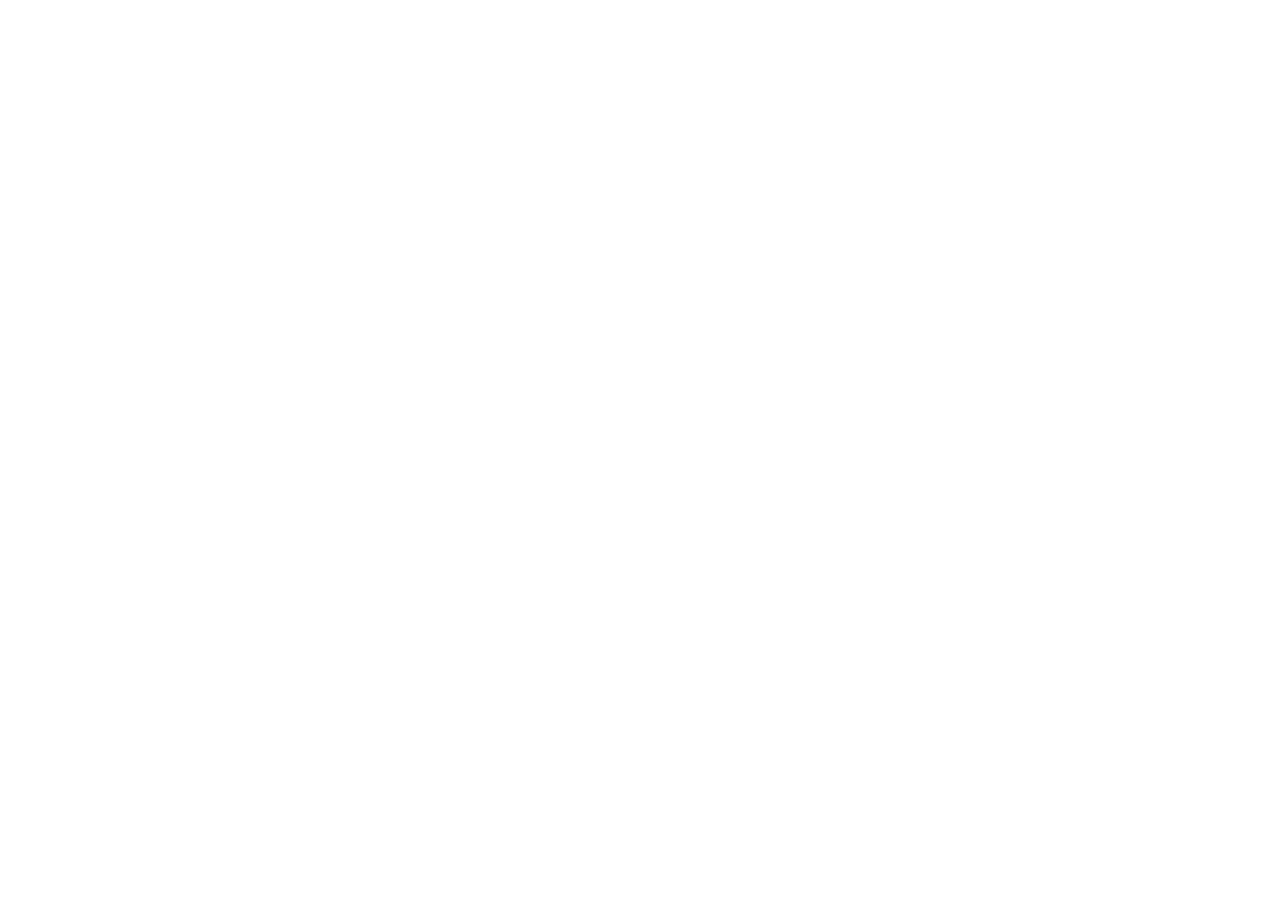
==== index.html @ d74c0e94 "Scaffold-out HTML" ====
<!DOCTYPE html>
<html lang="en">
<head>
    <meta charset="UTF-8">
    <meta name="viewport" content="width=device-width, initial-scale=1.0">
    <title>Formula 1</title>
</head>
<body>
    
</body>
</html>
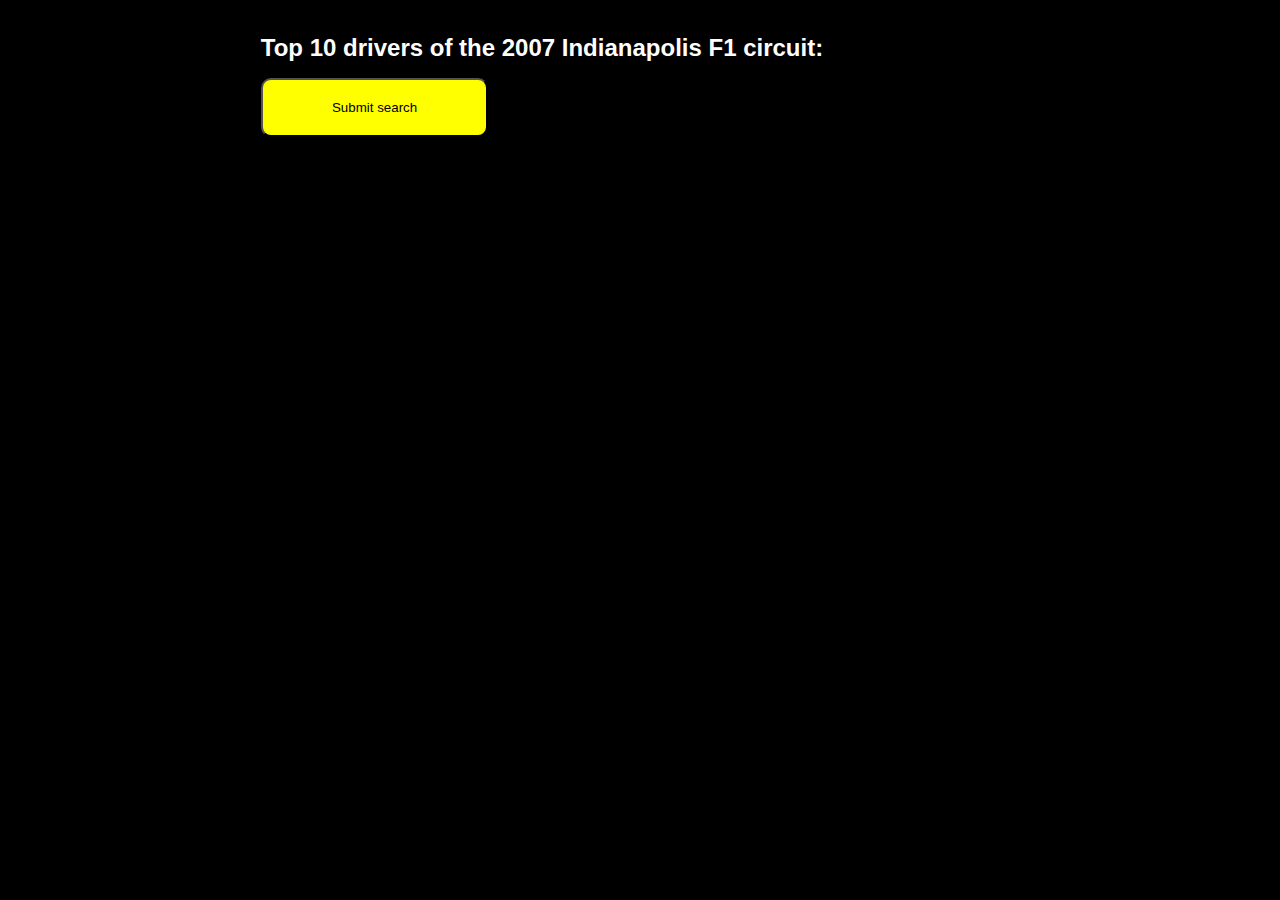
==== commit c5f0ac0c: "New changes" ====
--- a/index.html
+++ b/index.html
@@ -3,9 +3,25 @@
 <head>
     <meta charset="UTF-8">
     <meta name="viewport" content="width=device-width, initial-scale=1.0">
+    <link rel="stylesheet" href="./style.css">
     <title>Formula 1</title>
 </head>
 <body>
     
+    
+    <div id="formWrapper">
+        <div>
+            <h1>Top 10 drivers of the 2007 Indianapolis F1 circuit:</h1>
+        </div>
+        <form>
+            <p>
+                <button class="submit">Submit search</button>
+            </p>
+        </form>
+    </div>
+    <section>
+
+    </section>
+    <script type="text/javascript" src="scripts.js"></script>
 </body>
 </html>--- a/style.css
+++ b/style.css
@@ -0,0 +1,39 @@
+body {
+    color: white;
+    font-family: arial;
+    background-color: black;
+    font-size: .75em;
+}
+li{
+    list-style: none;
+}
+
+#formWrapper{
+    width: 60%;
+    margin-left: auto;
+    margin-right: auto;
+    padding: 10px;
+}
+
+button{
+    background-color: yellow;
+    padding: 20px;
+    margin-right: auto;
+    margin-left: auto;
+    width: 30%;
+    border-radius: 10px;
+}
+
+.driver {
+    background-color: red;
+    border-top-right-radius: 20px;
+    border-bottom-left-radius: 20px;
+    padding-left: 20px;
+    border: 2px solid white;
+    width: 60%;
+    margin-left: auto;
+    margin-right: auto;
+}
+
+section{
+}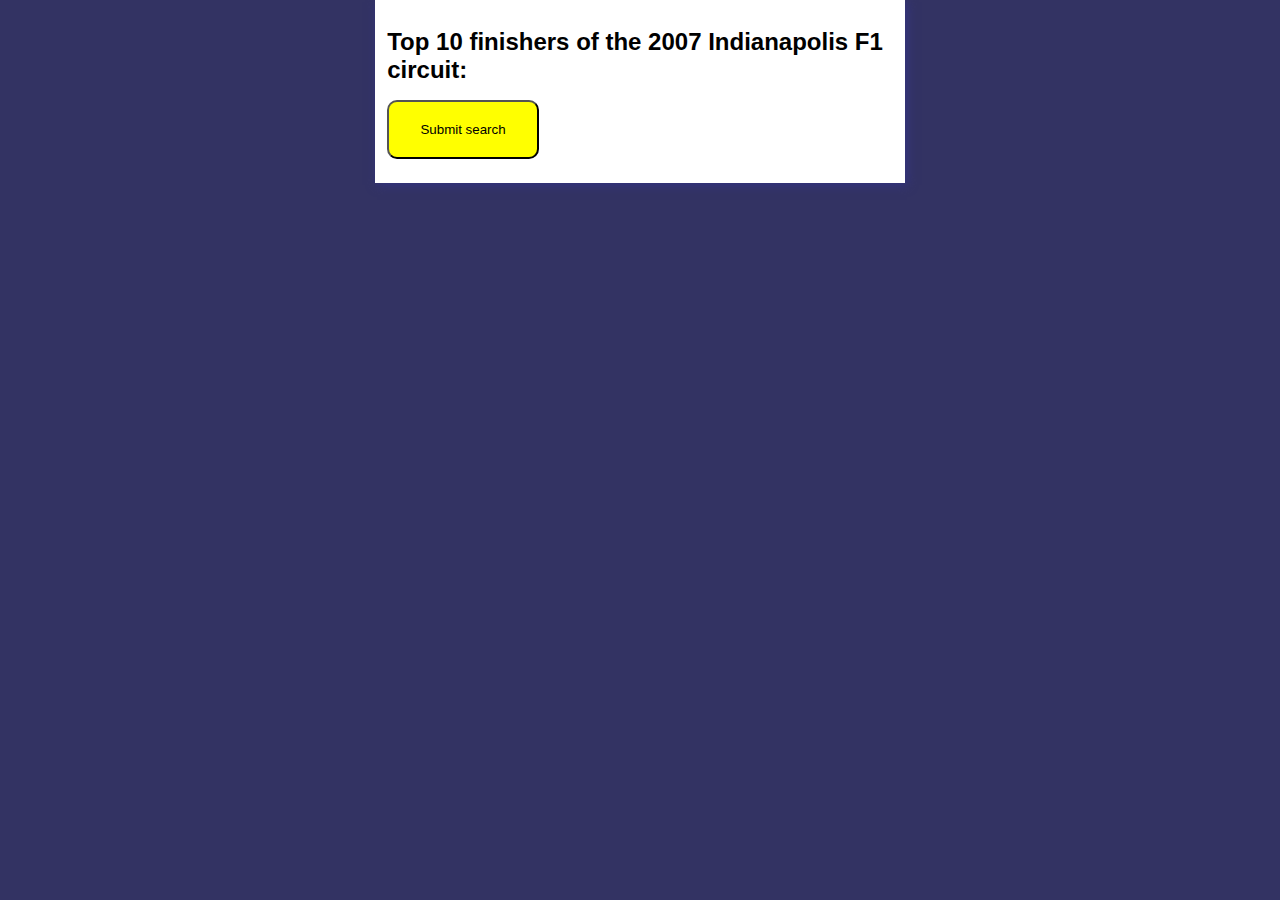
==== commit a8ca3f1b: "further updates to CSS and layout" ====
--- a/index.html
+++ b/index.html
@@ -11,7 +11,7 @@
     
     <div id="formWrapper">
         <div>
-            <h1>Top 10 drivers of the 2007 Indianapolis F1 circuit:</h1>
+            <h1>Top 10 finishers of the 2007 Indianapolis F1 circuit:</h1>
         </div>
         <form>
             <p>
--- a/style.css
+++ b/style.css
@@ -1,18 +1,24 @@
 body {
     color: white;
     font-family: arial;
-    background-color: black;
+    background-color: #333363;
     font-size: .75em;
+    margin-top: 0px;
 }
 li{
     list-style: none;
 }
 
 #formWrapper{
-    width: 60%;
+    width: 40%;
     margin-left: auto;
     margin-right: auto;
     padding: 10px;
+    background-color: white;
+    margin-top: 0px;
+    color: black;
+    border: 2px solid white;
+    box-shadow: 2px 2px 10px #333382;
 }
 
 button{
@@ -26,14 +32,23 @@
 
 .driver {
     background-color: red;
-    border-top-right-radius: 20px;
-    border-bottom-left-radius: 20px;
     padding-left: 20px;
     border: 2px solid white;
-    width: 60%;
+    width: 40%;
     margin-left: auto;
     margin-right: auto;
+    box-shadow: 2px 2px 10px #333382
 }
 
-section{
+a {
+    color: gold;
+}
+
+a:hover {
+    color: darkred;
+    text-decoration: underline;
+}
+
+a:visited {
+    color: cornsilk;
 }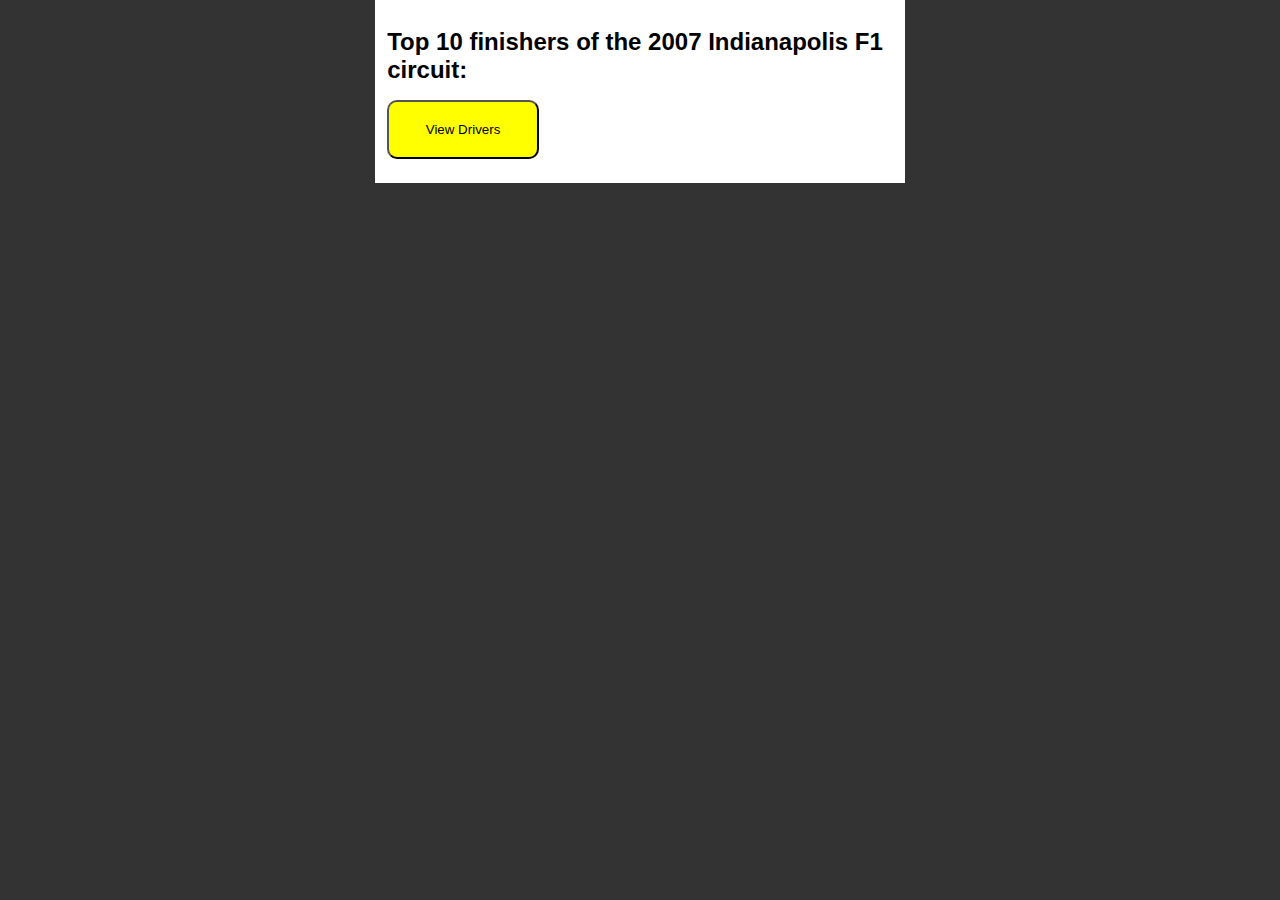
==== commit 02b3bff4: "further updates to CSS and layout" ====
--- a/index.html
+++ b/index.html
@@ -15,7 +15,7 @@
         </div>
         <form>
             <p>
-                <button class="submit">Submit search</button>
+                <button class="submit">View Drivers</button>
             </p>
         </form>
     </div>
--- a/style.css
+++ b/style.css
@@ -1,7 +1,7 @@
 body {
     color: white;
     font-family: arial;
-    background-color: #333363;
+    background-color: #333;
     font-size: .75em;
     margin-top: 0px;
 }
@@ -18,7 +18,6 @@
     margin-top: 0px;
     color: black;
     border: 2px solid white;
-    box-shadow: 2px 2px 10px #333382;
 }
 
 button{
@@ -37,7 +36,6 @@
     width: 40%;
     margin-left: auto;
     margin-right: auto;
-    box-shadow: 2px 2px 10px #333382
 }
 
 a {
